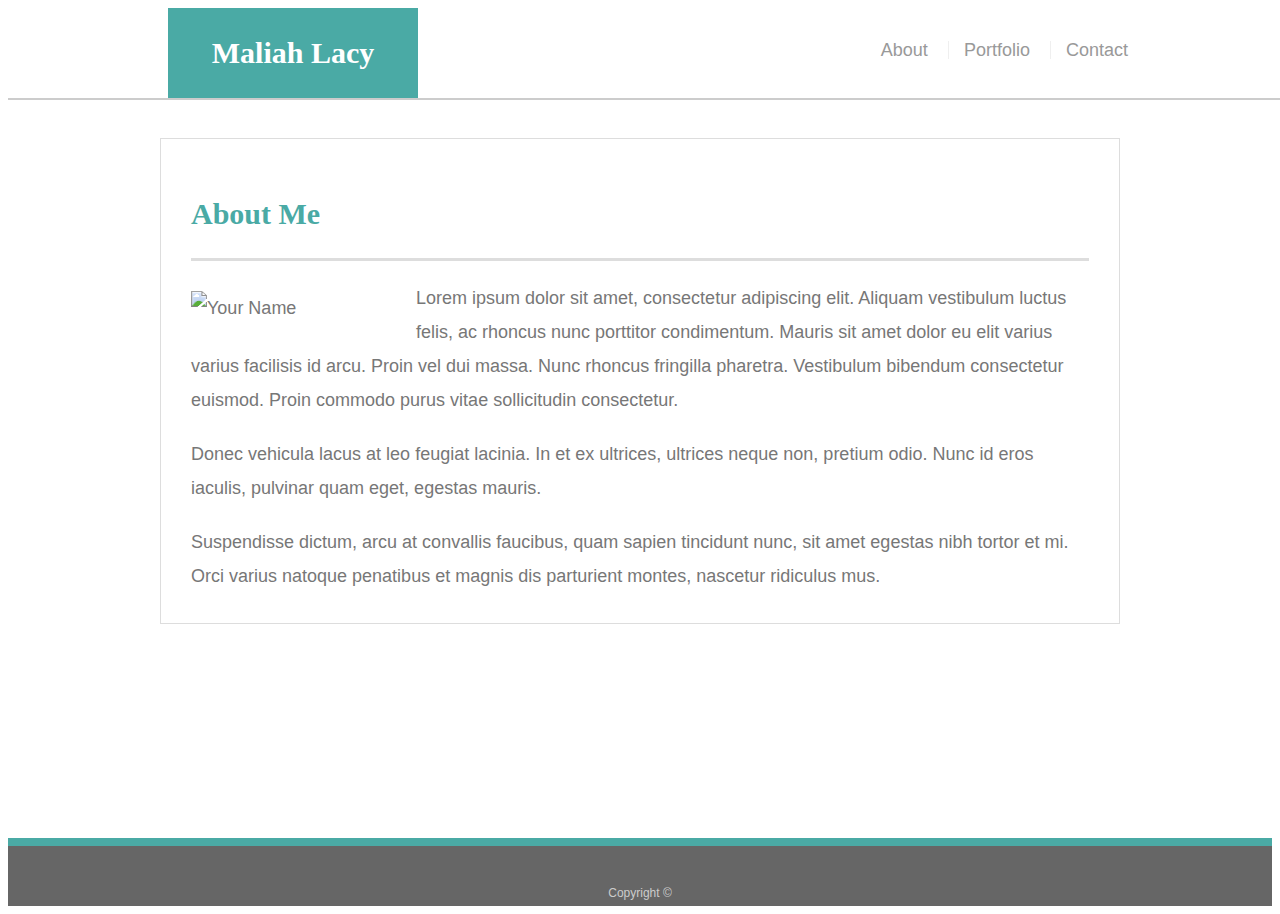
==== index.html @ a74b3210 "css finished index modified" ====
<!doctype html>
<html lang="en-us">

<head>
  <meta charset="UTF-8">
  <title>About | Your Name</title>
  <link rel="stylesheet" type="text/css" href="./style.css">
</head>

<body>

  <header id="masthead">
    <div class="container">
      <a href="index.html" id="logo">Maliah Lacy</a>
      <nav>
        <a href="index.html">About</a>
        <a href="portfolio.html">Portfolio</a>
        <a href="contact.html">Contact</a>
      </nav>
    </div>
  </header>

  <div id="main-container" class="container">
    <section class="main-section">
      <h1>About Me</h1>

      <img src="assets/images/cat.jpg" class="auth-image" alt="Your Name">

      <p>Lorem ipsum dolor sit amet, consectetur adipiscing elit. Aliquam vestibulum luctus felis, ac rhoncus nunc porttitor condimentum. Mauris sit amet dolor eu elit varius varius facilisis id arcu. Proin vel dui massa. Nunc rhoncus fringilla pharetra. Vestibulum bibendum consectetur euismod. Proin commodo purus vitae sollicitudin consectetur.</p>

      <p>Donec vehicula lacus at leo feugiat lacinia. In et ex ultrices, ultrices neque non, pretium odio. Nunc id eros iaculis, pulvinar quam eget, egestas mauris.</p>

      <p>Suspendisse dictum, arcu at convallis faucibus, quam sapien tincidunt nunc, sit amet egestas nibh tortor et mi. Orci varius natoque penatibus et magnis dis parturient montes, nascetur ridiculus mus.</p>

    </section>

  </div>

  <footer>
    <div class="container">
      Copyright &copy; 
    </div>
  </footer>
</body>

</html>
---- style.css ----
body {
    font-family: Arial, "Helvetica Neue", Helvetica, sans-serif;
    font-size: 18px;
    line-height: 34px;
    color: #777777;
    background: url("../images/concrete_seamless.png");
  }
  
  * {
    box-sizing: border-box;
  }
  
  /* general */
  
  .container {
    width: 100%;
    max-width: 960px;
    margin: 0 auto;
    clear: both;
  }
  
  h1,
  h2,
  h3,
  p {
    margin-bottom: 20px;
  }
  
  p:last-child {
    margin-bottom: 0;
  }
  
  h1,
  h2,
  h3 {
    font-family: Georgia, Times, "Times New Roman", serif;
    font-weight: 700;
    color: #4aaaa5;
  }
  
  h1 {
    padding-bottom: 20px;
    font-size: 30px;
    line-height: 49px;
    border-bottom: 3px solid #dddddd;
  }
  
  h2,
  h3 {
    font-size: 22px;
  }
  
  /* header */
  
  #masthead {
    position: fixed;
    z-index: 99;
    width: 100%;
    margin: 0 0 30px;
    overflow: auto;
    color: #ffffff;
    background: #ffffff;
    border-bottom: 2px solid #cccccc;
  }
  
  #logo {
    float: left;
    width: 250px;
    height: 90px;
    font-family: Georgia, Times, "Times New Roman", serif;
    font-size: 30px;
    font-weight: 700;
    line-height: 90px;
    color: #ffffff;
    text-align: center;
    text-decoration: none;
    background: #4aaaa5;
  }
  
  nav {
    float: right;
    margin-top: 25px;
  }
  
  nav a {
    display: inline-block;
    padding-left: 15px;
    margin-left: 15px;
    line-height: 18px;
    color: #999;
    text-decoration: none;
    border-left: 1px solid #efefef;
  }
  
  nav a:first-child {
    border-left: 0 none;
  }
  
  /* footer */
  
  footer {
    padding: 30px 0;
    clear: both;
    font-size: 12px;
    color: #ffffff;
    color: #cccccc;
    text-align: center;
    background: #666666;
    border-top: 8px solid #4aaaa5;
    height: 50px;
  }
  
  h3, h2 {
    padding-bottom: 20px;
    margin-bottom: 15px;
    line-height: 22px;
    border-bottom: 2px solid #eeeeee;
  }
  
  /* main */
  
  #main-container {
    padding-top: 130px;
    min-height: calc(100vh - 70px);
  }
  
  .main-section {
    float: left;
    width: 100%;
    max-width: 960px;
    padding: 30px;
    margin: 0 0 40px;
    background: #ffffff;
    border: 1px solid #dddddd;
  }
  
  /* portfolio page */
  
  .work {
    position: relative;
    float: left;
    width: 274px;
    margin: 20px 0 25px;
    overflow: auto;
  }
  
  .work:nth-child(even) {
    margin-right: 40px;
  }
  
  .work img {
    width: 100%;
    border: 0 none;
    opacity: 0.8;
  }
  
  .work h3 {
    position: absolute;
    bottom: 20px;
    width: 100%;
    padding: 15px;
    margin-bottom: 0;
    font-weight: 300;
    line-height: 30px;
    color: #ffffff;
    text-align: center;
    background: #4aaaa5;
    border-bottom: 0;
  }
  
  .auth-image {
    float: left;
    width: 200px;
    height: auto;
    margin-top: 10px;
    margin-right: 25px;
  }
  
  /* contact page */
  
  #contact-form ul {
    margin-bottom: 20px;
  }
  
  #contact-form li {
    margin-bottom: 10px;
  }
  
  label,
  input[type=text],
  input[type=email],
  textarea {
    display: block;
    width: 100%;
  }
  
  input[type=text],
  input[type=email],
  textarea {
    height: 35px;
    padding: 0 10px;
    font-size: 14px;
    border: 1px solid #dddddd;
  }
  
  textarea {
    height: 200px;
  }
  
  input[type=submit] {
    padding: 10px 30px;
    font-size: 18px;
    color: #ffffff;
    cursor: pointer;
    background: #4aaaa5;
    border: 0 none;
  }
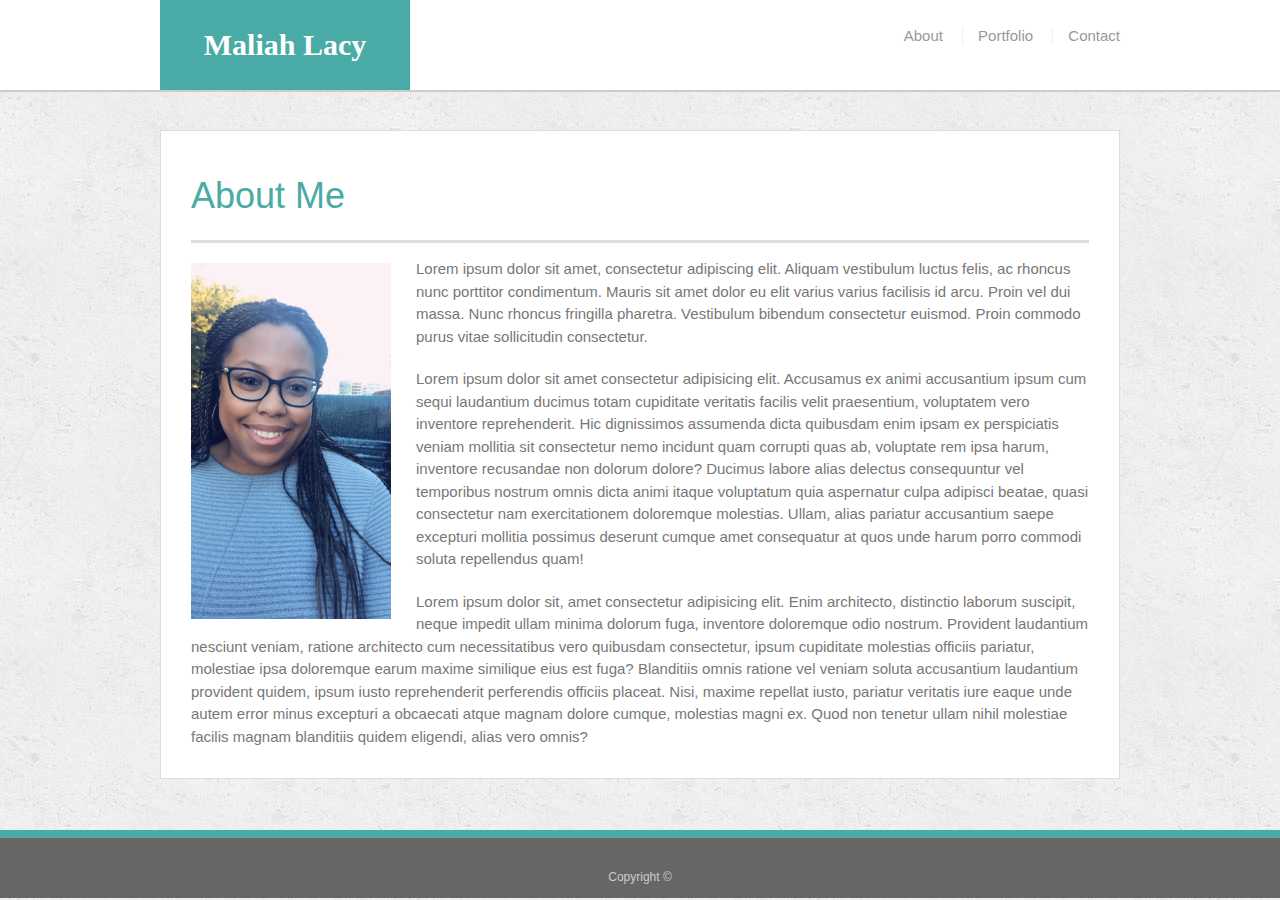
==== commit 238101a9: "all made responsive" ====
--- a/index.html
+++ b/index.html
@@ -2,45 +2,65 @@
 <html lang="en-us">
 
 <head>
-  <meta charset="UTF-8">
-  <title>About | Your Name</title>
-  <link rel="stylesheet" type="text/css" href="./style.css">
+    <meta charset="UTF-8">
+    <meta name="viewport" content="width=device-width, initial-scale=1.0">
+    <title>About | Maliah Lacy</title>
+    <link rel="stylesheet" type="text/css" href="./style.css">
+    <link rel="stylesheet" href="https://www.w3schools.com/w3css/4/w3.css">
 </head>
 
 <body>
 
-  <header id="masthead">
-    <div class="container">
-      <a href="index.html" id="logo">Maliah Lacy</a>
-      <nav>
-        <a href="index.html">About</a>
-        <a href="portfolio.html">Portfolio</a>
-        <a href="contact.html">Contact</a>
-      </nav>
+    <header id="masthead">
+        <div class="container">
+            <a href="index.html" id="logo">Maliah Lacy</a>
+            <nav>
+                <a href="./index.html">About</a>
+                <a href="./portfolio.html">Portfolio</a>
+                <a href="./contact.html">Contact</a>
+            </nav>
+        </div>
+    </header>
+
+    <div id="main-container" class="container">
+        <section class="main-section">
+            <h1>About Me</h1>
+
+            <img src="./Photos/IMG-4074.JPG" class="auth-image" alt="Your Name">
+
+            <p>Lorem ipsum dolor sit amet, consectetur adipiscing elit. Aliquam vestibulum luctus felis, ac rhoncus nunc
+                porttitor condimentum. Mauris sit amet dolor eu elit varius varius facilisis id arcu. Proin vel dui
+                massa. Nunc rhoncus fringilla pharetra. Vestibulum bibendum consectetur euismod. Proin commodo purus
+                vitae sollicitudin consectetur.</p>
+
+            <p>Lorem ipsum dolor sit amet consectetur adipisicing elit. Accusamus ex animi accusantium ipsum cum sequi
+                laudantium ducimus totam cupiditate veritatis facilis velit praesentium, voluptatem vero inventore
+                reprehenderit. Hic dignissimos assumenda dicta quibusdam enim ipsam ex perspiciatis veniam mollitia sit
+                consectetur nemo incidunt quam corrupti quas ab, voluptate rem ipsa harum, inventore recusandae non
+                dolorum dolore? Ducimus labore alias delectus consequuntur vel temporibus nostrum omnis dicta animi
+                itaque voluptatum quia aspernatur culpa adipisci beatae, quasi consectetur nam exercitationem doloremque
+                molestias. Ullam, alias pariatur accusantium saepe excepturi mollitia possimus deserunt cumque amet
+                consequatur at quos unde harum porro commodi soluta repellendus quam!</p>
+
+            <p>Lorem ipsum dolor sit, amet consectetur adipisicing elit. Enim architecto, distinctio laborum suscipit,
+                neque impedit ullam minima dolorum fuga, inventore doloremque odio nostrum. Provident laudantium
+                nesciunt veniam, ratione architecto cum necessitatibus vero quibusdam consectetur, ipsum cupiditate
+                molestias officiis pariatur, molestiae ipsa doloremque earum maxime similique eius est fuga? Blanditiis
+                omnis ratione vel veniam soluta accusantium laudantium provident quidem, ipsum iusto reprehenderit
+                perferendis officiis placeat. Nisi, maxime repellat iusto, pariatur veritatis iure eaque unde autem
+                error minus excepturi a obcaecati atque magnam dolore cumque, molestias magni ex. Quod non tenetur ullam
+                nihil molestiae facilis magnam blanditiis quidem eligendi, alias vero omnis?
+            </p>
+
+        </section>
+
     </div>
-  </header>
 
-  <div id="main-container" class="container">
-    <section class="main-section">
-      <h1>About Me</h1>
-
-      <img src="assets/images/cat.jpg" class="auth-image" alt="Your Name">
-
-      <p>Lorem ipsum dolor sit amet, consectetur adipiscing elit. Aliquam vestibulum luctus felis, ac rhoncus nunc porttitor condimentum. Mauris sit amet dolor eu elit varius varius facilisis id arcu. Proin vel dui massa. Nunc rhoncus fringilla pharetra. Vestibulum bibendum consectetur euismod. Proin commodo purus vitae sollicitudin consectetur.</p>
-
-      <p>Donec vehicula lacus at leo feugiat lacinia. In et ex ultrices, ultrices neque non, pretium odio. Nunc id eros iaculis, pulvinar quam eget, egestas mauris.</p>
-
-      <p>Suspendisse dictum, arcu at convallis faucibus, quam sapien tincidunt nunc, sit amet egestas nibh tortor et mi. Orci varius natoque penatibus et magnis dis parturient montes, nascetur ridiculus mus.</p>
-
-    </section>
-
-  </div>
-
-  <footer>
-    <div class="container">
-      Copyright &copy; 
-    </div>
-  </footer>
+    <footer>
+        <div class="container">
+            Copyright &copy;
+        </div>
+    </footer>
 </body>
 
 </html>--- a/style.css
+++ b/style.css
@@ -3,7 +3,7 @@
     font-size: 18px;
     line-height: 34px;
     color: #777777;
-    background: url("../images/concrete_seamless.png");
+    background: url("./Photos/concrete_seamless.png");
   }
   
   * {
